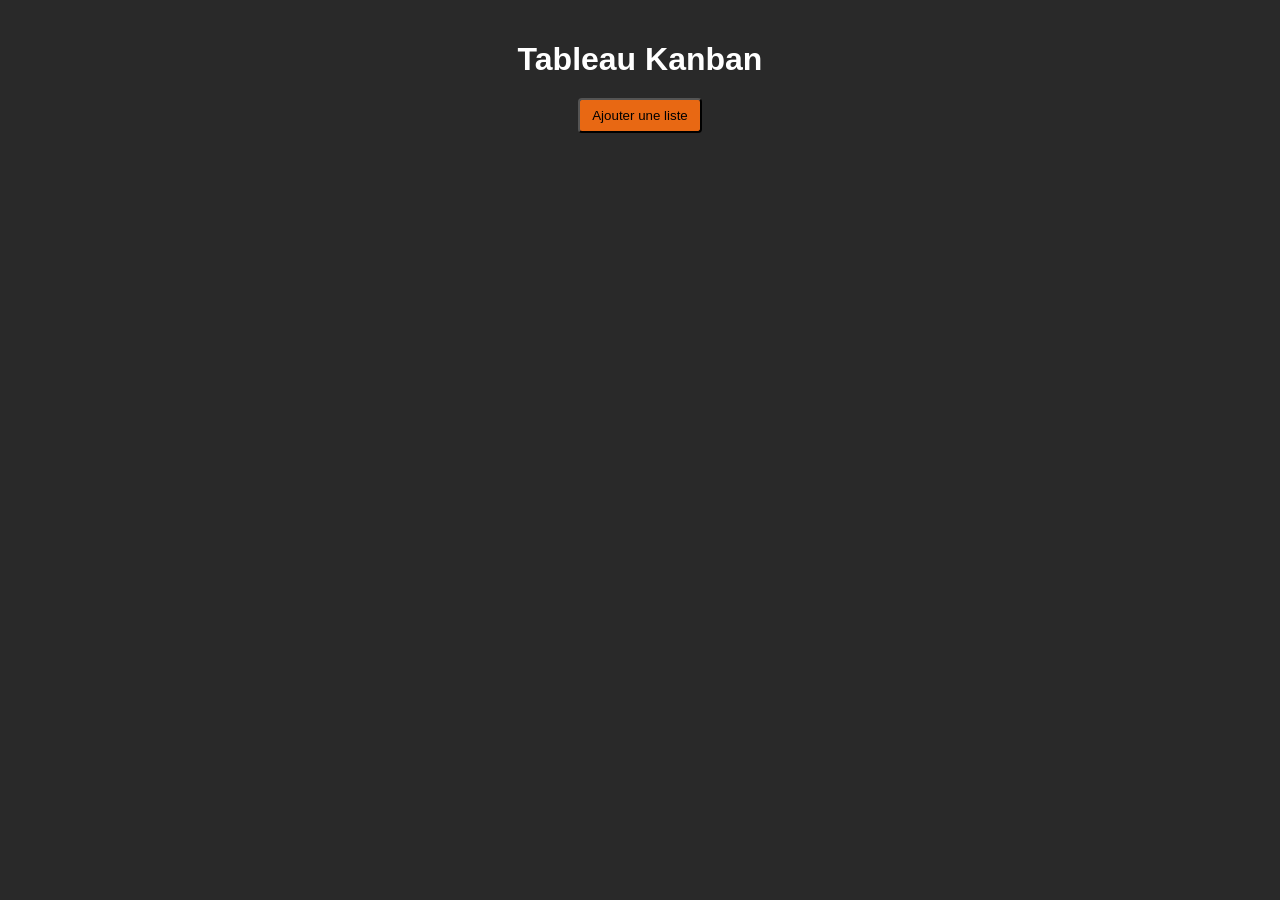
==== index.html @ 1158240a "dossier devoir kanban-trello" ====
<!DOCTYPE html>
<html lang="fr">
<head>
  <meta charset="UTF-8" />
  <title>Tableau Kanban</title>
  <link rel="stylesheet" href="style.css" />
</head>
<body>
 
  <script type="module" src="./main.js"></script>
</body>
</html>
---- style.css ----
/* === Bouton “Ajouter une liste” global === */
.bouton-ajouter-liste {
  display: block;
  margin: 0 auto 20px;
  padding: 8px 12px;
  background-color: #e86813;
  color: #000000;
  border-radius: 4px;
  cursor: pointer;
}

/* === Structure générale === */
body {
  font-family: Arial, sans-serif;
  background-color: #f4f4f4;
  margin: 0;
  padding: 20px;
  background-color: rgba(0, 0, 0, 0.839);
}

h1 {
  text-align: center;
  margin-bottom: 20px;
  color: white;
  
}

#tableau-trello {
  display: flex;
  gap: 30px;
  margin-top: 90px;
  overflow-x: auto;
  padding-bottom: 10px;
}

/* === Liste === */
.liste {
  background-color: #dfd3c6;
  padding: 10px;
  width: 250px;
  border-radius: 8px;
  flex-shrink: 0;
  position: relative;
}

.liste h2 {
  font-weight: bold;
  margin-bottom: 10px;
}

/* === Conteneur de tâches === */
.taches {
  min-height: 50px;
  background-color: #f0f0f0;
  padding: 5px;
  border-radius: 4px;
}

/* === Tâche === */
.tache {
  position: relative;
  background-color: #32f11513;
  padding: 8px;
  margin: 10px 0;
  border-radius: 6px;
  cursor: grab;
  box-shadow: 0 1px 2px rgba(0, 0, 0, 0.05);
}

.tache[draggable="true"] {
  cursor: move;
}

.tache:focus {
  outline: 2px solid #0079bf;
  background-color: #fff;
}

/* === Boutons === */
.bouton-ajouter-carte {
  margin-top: 10px;
  width: 100%;
  background-color: #25ad167d;
  color: rgb(0, 0, 0);
  border: none;
  padding: 6px 10px;
  border-radius: 4px;
  cursor: pointer;
}

.bouton-ajouter-carte:hover {
  background-color: #005f9e;
}

.bouton-supprimer-liste,
.bouton-supprimer-carte {
  background: none;
  border: none;
  color: #c00;
  font-size: 16px;
  cursor: pointer;
}

.bouton-supprimer-liste:hover,
.bouton-supprimer-carte:hover {
  color: #f00;
}

.bouton-supprimer-carte {
  position: absolute;
  top: 4px;
  right: 4px;
}

/*  On annule l’absolu et on remet le bouton dans le flux */
.bouton-supprimer-liste {
  position: static;/* annule top/right */
  background: none;
  border: none;
  color: #c00;
  cursor: pointer;
  font-size: 1rem; /* taille à ajuster si besoin */
  margin-left: 0.5rem;  /* espace entre le titre et la croix */
  display: inline-block; /* pour qu’il soit sur la même ligne que le H2 */
  vertical-align: middle;/* aligne le centre du bouton sur le texte */
  
}

/*  On force le H2 à ne pas prendre toute la ligne */
.liste h2 {
  display: inline-block;
  vertical-align: middle;
  margin: 0;/* enlève marge par défaut si besoin */  
  padding: 0;
}

/*  petit hover pour la couleur */
.bouton-supprimer-liste:hover {
  color: #f00;
}


/* === Drag & Drop === */
.en-train-de-glisser,
.en-train-de-glisser-liste {
  opacity: 0.5;
  border: 2px dashed #333;
}
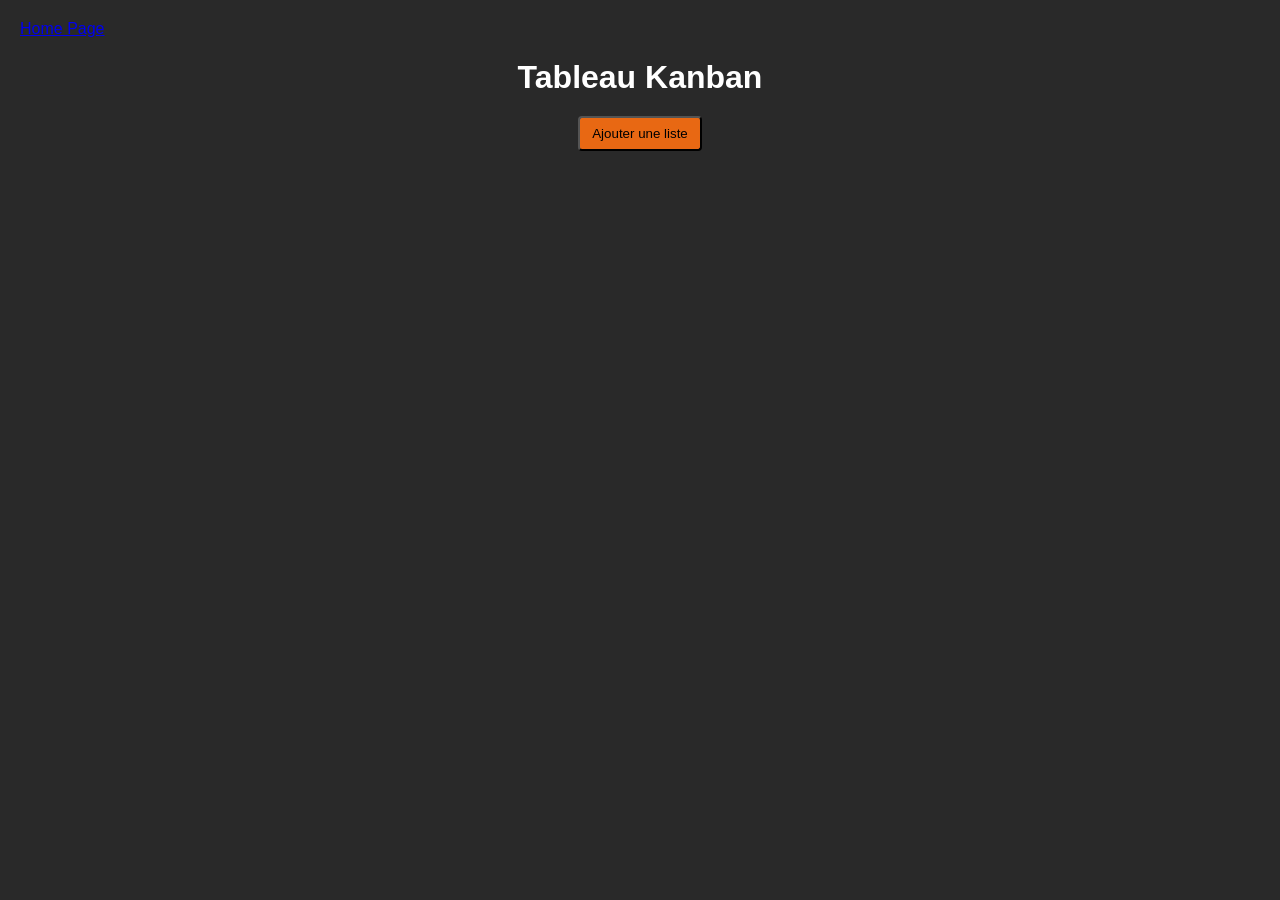
==== commit ca26a2b9: "union homepage tres peu de css et tableau kanban" ====
--- a/index.html
+++ b/index.html
@@ -2,10 +2,13 @@
 <html lang="fr">
 <head>
   <meta charset="UTF-8" />
+ <meta name="description" content="kanban site.">
+  <meta name="viewport" content="width=device-width, initial-scale=1.0">
+  <link rel="stylesheet" href="style.css" />
   <title>Tableau Kanban</title>
-  <link rel="stylesheet" href="style.css" />
-</head>
+</head>  
 <body>
+  <a href="homepage.html" class="connexion" aria-label="Connectez vous">Home Page</a>
  
   <script type="module" src="./main.js"></script>
 </body>
